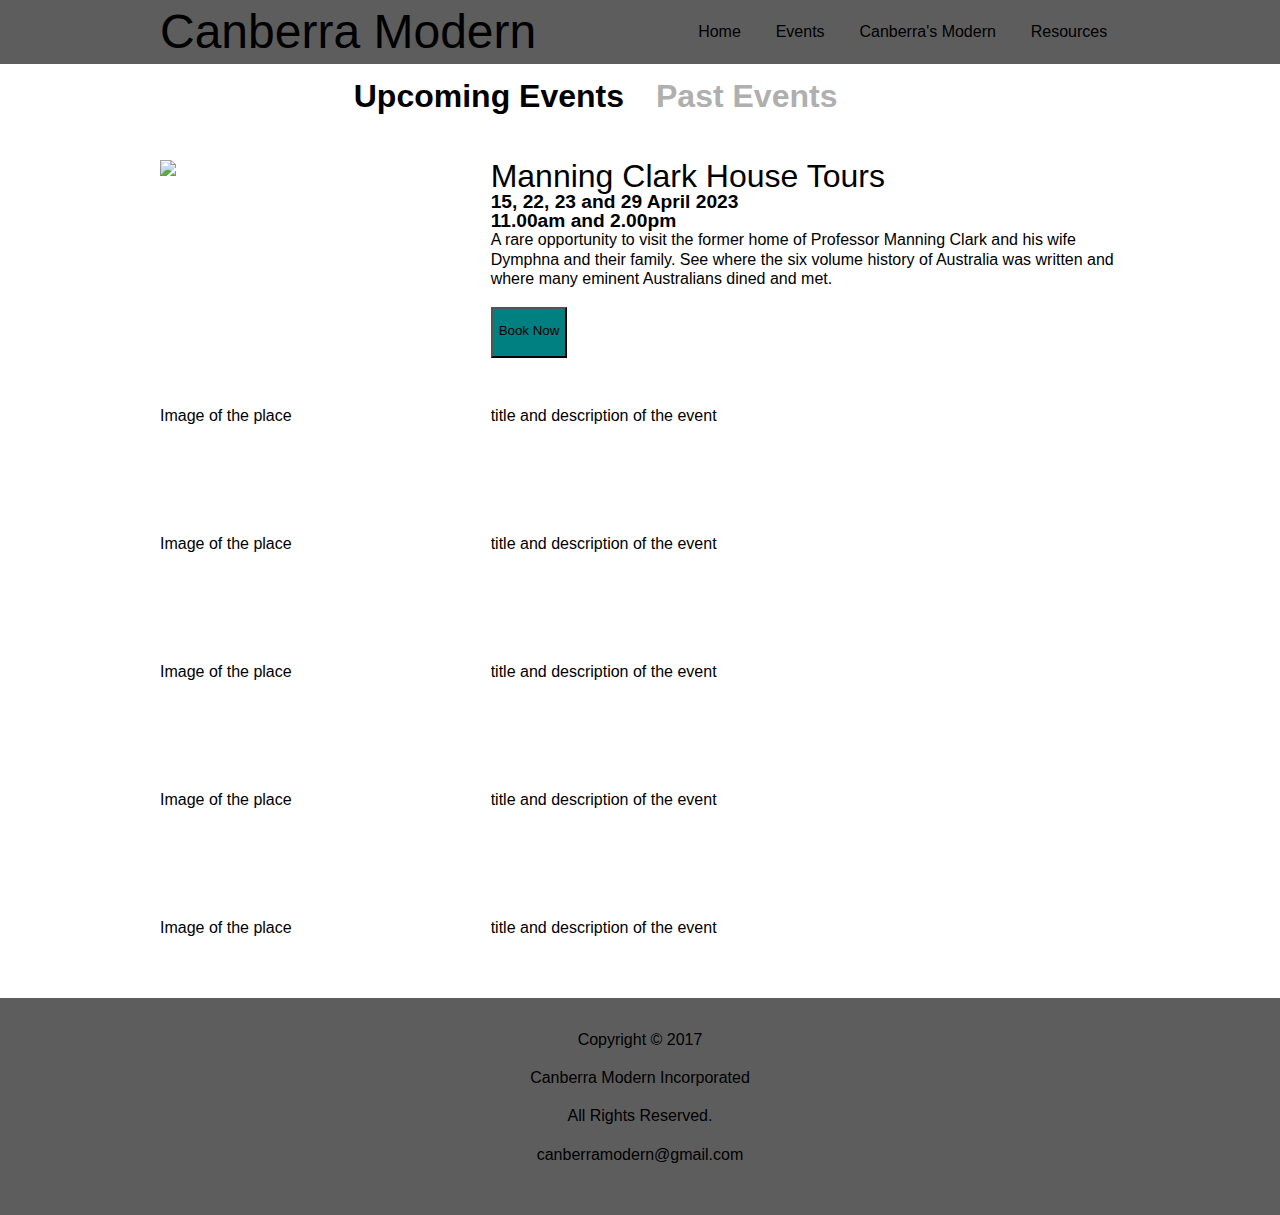
==== events.html @ d7e82297 "Week 9 Class" ====
<!DOCTYPE html>
<html lang="en">
    <head>
        <title>Clara's Website</title>
        <meta charset="utf-8">
        <meta name="viewport" content="width=device-width, initial-scale=1.0">
        <link rel="stylesheet" href="assets/css/reset.css" />
        <link rel="stylesheet" href="assets/css/styles.css" />
    </head>

    <body>
        <header>
            <div class="inner">
                <h1>Canberra Modern</h1>
                <nav>
                     <ul>
                        <li><a href="index.html">Home</a></li>
                        <li><a href="events.html">Events</a></li>
                        <li><a href="modern.html">Canberra's Modern</a></li>
                        <li><a href="resources.html">Resources</a></li>
                     </ul>
                </nav>
            </div>
        </header>

        <main>
            <div class="inner">
                <div class="eventsheader">
                    <div class="upcomingevents">
                        <div class="currenteventsheader"><a href="events.html"><h3>Upcoming Events</h4></a></div>
                    </div>
                    <div class="pastevents">
                        <div class="othereventsheader"><a href="pastevents.html"><h3>Past Events</h4></a></div>
                    </div>
                </div>


                <div class="eventsboxes">
                    <div class="eventinfobox1">
                        <div>
                            <a href="https://www.trybooking.com/events/999149/sessions" target="_blank"><img src="../ASS-01/assets/images/Manning Clark House.jpg"></a>
                        </div>
                        <div>
                            <h3>Manning Clark House Tours</h3>
                            <h4>15, 22, 23 and 29 April 2023</h4>
                            <h4>11.00am and 2.00pm</h4>
                            <p>A rare opportunity to visit the former home of Professor 
                                Manning Clark and his wife Dymphna and their family. See 
                                where the six volume history of Australia was written and 
                                where many eminent Australians dined and met. </p>
                            <a href="https://www.trybooking.com/events/999149/sessions" target="_blank">
                                <button class="booknowbutton">
                                    <div>
                                        <!-- for some reason only the text is the link, not the whole button?? -->
                                        <p>Book Now</p>
                                    </div>
                                </button>
                            </a>
                        </div>
                    </div>
                    <div class="eventinfobox1">
                        <div>
                            <p>Image of the place</p>
                        </div>
                        <div>
                            <p>title and description of the event</p>
                        </div>
                    </div>
                    <div class="eventinfobox1">
                        <div>
                            <p>Image of the place</p>
                        </div>
                        <div>
                            <p>title and description of the event</p>
                        </div>
                    </div>
                    <div class="eventinfobox1">
                        <div>
                            <p>Image of the place</p>
                        </div>
                        <div>
                            <p>title and description of the event</p>
                        </div>
                    </div>
                    <div class="eventinfobox1">
                        <div>
                            <p>Image of the place</p>
                        </div>
                        <div>
                            <p>title and description of the event</p>
                        </div>
                    </div>
                    <div class="eventinfobox1">
                        <div>
                            <p>Image of the place</p>
                        </div>
                        <div>
                            <p>title and description of the event</p>
                        </div>
                    </div>



                </div>
            </div>
        </main>
        
        <footer>
            <div class="inner">
                <div class="footercontents">
                    <div>
                        <p>Copyright © 2017</p>
                        <p>Canberra Modern Incorporated</p>     
                        <p>All Rights Reserved.</p>
                        <p>canberramodern@gmail.com</p>
                    </div>
                </div>
            </div>
        </footer>

    </body>
---- assets/css/styles.css ----
/* adjust display of header */
body{
    font-size: 16px;
    font-family: helvetica;
}
h1{
    font-size: 3em;

}

h2{
    font-size: 2em;
}

h3{
    font-size: 2em;
}

h4{
    font-size: 1.2em;
    font-weight: bold;
}

p{
    font-size: 1em;
    line-height: 1.2em;
    margin-bottom: 1.2em;
}
.eventsheader h3{
    font-weight: bold;
}
header {
    background: #5d5d5d;

}

header nav ul li {
    display: inline;
    margin-left: 0.3em;
}

header nav ul li a {
    color: black;
    text-decoration: none;
    padding: 0.5em 0.8em;
}
header nav ul li a:hover{
    background: darkgray;
    color: white;
}
.currentpage a{
    text-decoration: underline;
}

header .inner{
    display: flex;
    justify-content: space-between;
    gap: 1em;
    height: 4em;
    align-items: center;
}
.inner {
    width: 75%;
    margin: 0 auto;
}

.overview{
    background: red;
    width: 70%;
    margin: 1em 15%;
    padding: 1em;
    justify-content: center;
    align-items: center;
}

aside {
    width: 40%;
    padding-left: 0.5rem;
    margin-left: 0.5rem;
    float: right;
}

.hero{
    background: #f4f4f4;
    min-height: 200px;
}

/* CSS grid  */

.eventsgallery{
    display: grid;
    grid-template-columns: 1fr 1fr 1fr;
    gap: 0.5em;
}

.eventsgallery div{
    display: flex;
    background: red;
    min-height: 5em;
    justify-content: center;
    align-items: center;
}
.gallery h3{
    text-align: center;

}

.who {
    display: grid;
    grid-template-columns: 1fr 1fr 1fr;
    gap:0.5em;;
    margin-bottom:2em;
}
.who div{
    display: flex;
    background: red;
    min-height: 5em;
    justify-content: center;

}
.who h3{
    min-height: 10em;
}

.patron{ 
    display: grid;
    grid-template-columns: 1fr 2fr;
    gap:0.5em;;
    margin-bottom:2em;
    margin-top:1em;
}
.patron div{
    display: flex;
    background: red;
    min-height: 5em;
}

footer {
    background: #5d5d5d;

}

.footercontents{
    text-align: center;
    padding-top: 2em;
    padding-bottom: 2em;
}
.upcomingevents{
    text-align: right;
    padding-right: 1em;
}
.pastevents{
    text-align: left;
    padding-left: 1em;
}
.eventsheader{
    display: grid;
    grid-template-columns: 1fr 1fr;
    
}

.currenteventsheader a:link {
    padding: 1em;
    text-decoration: none;
    color: black;
}
.currenteventsheader a:visited{
    padding: 1em;
    text-decoration: none;
    color: black;
}

.othereventsheader a:link {
    text-decoration: none;
    padding: 1em;
    color: rgb(175, 175, 175);
}
.othereventsheader a:visited{
    text-decoration: none;
    padding: 1em;
    color: rgb(175, 175, 175);
}
.othereventsheader a:hover {
    text-decoration: none;
    padding: 1em;
    color: black;
}


.eventsboxes{
    display: grid;
    gap: 1em;
}

.eventinfobox1{
    display: grid;
    grid-template-columns: 1fr 2fr;
    min-height: 5em;
    gap: 1em;
    padding-top: 2em;

}
.eventinfobox1 img{
    max-width: 100%;
}

.booknowbutton{
    color: black;
    text-decoration: none;
    padding-top: 1em;
    max-width: 10em;
    max-height: 5em;
    text-align: center;
    justify-content: Center;
    background-color: teal;
}



.gallery {
    display: grid;
    /* try using different units here... */
    /* if 4 values = 4 columns */
    grid-template-columns: 1fr 1fr 1fr 1fr;  
    column-gap:.5em;
    row-gap: 1em;
    margin: 2em 0;
}
/* make the boxes look nice */
.gallery div {
    background-color: #a88f8f;
    min-height: 10em;
    display: flex;
    align-items: center;
    justify-content: center; 
}

/* set a background image on one of the boxes */
.gallery .library {
    background-image: url(../images/library.jpg);
    background-repeat: no-repeat;
    background-size: cover;
    /* removes grayscale */
    filter:grayscale(0);
/* position the text in the box */
}
.gallery .callam {
    background-image: url(../images/callam.jpg);
    background-repeat: no-repeat;
    background-size: cover;
    /* removes grayscale */
    filter:grayscale(0);
}
.gallery .universityhouse {
    background-image: url(../images/university-house.jpg);
    background-repeat: no-repeat;
    background-size: cover;
    /* removes grayscale */
    filter:grayscale(0);
/* position the text in the box */
}
.gallery .churchill {
    background-image: url(../images/churchill.jpg);
    background-repeat: no-repeat;
    background-size: cover;
    /* removes grayscale */
    filter:grayscale(0);
/* position the text in the box */
}
.gallery .urambi {
    background-image: url(../images/urambi.jpg);
    background-repeat: no-repeat;
    background-size: cover;
    /* removes grayscale */
    filter:grayscale(0);
/* position the text in the box */
}
.gallery .giralang {
    background-image: url(../images/giralang.jpg);
    background-repeat: no-repeat;
    background-size: cover;
    /* removes grayscale */
    filter:grayscale(0);
/* position the text in the box */
}



.gallery h3 {
    color: #000000;
    text-align: center;
    /* hide the text */
    display: none;
}
.gallery div:hover {
    /* add a grayscale flter */
    filter:grayscale(0.8);
    opacity: 50%;
}
/* trying to make the image opacity 50% but not the text??? */
.gallery div:hover h3 {
    /* make the text visible again on hovers */
    display: block;
    opacity: 200%;
}

#resourcestitle{
    padding-top: 2em;
}


/* media queries    
This defines how the site changes when the screen size is changed */

@media screen and (max-width: 48em) {
    .gallery{
        grid-template-columns: 100%;
    }
}
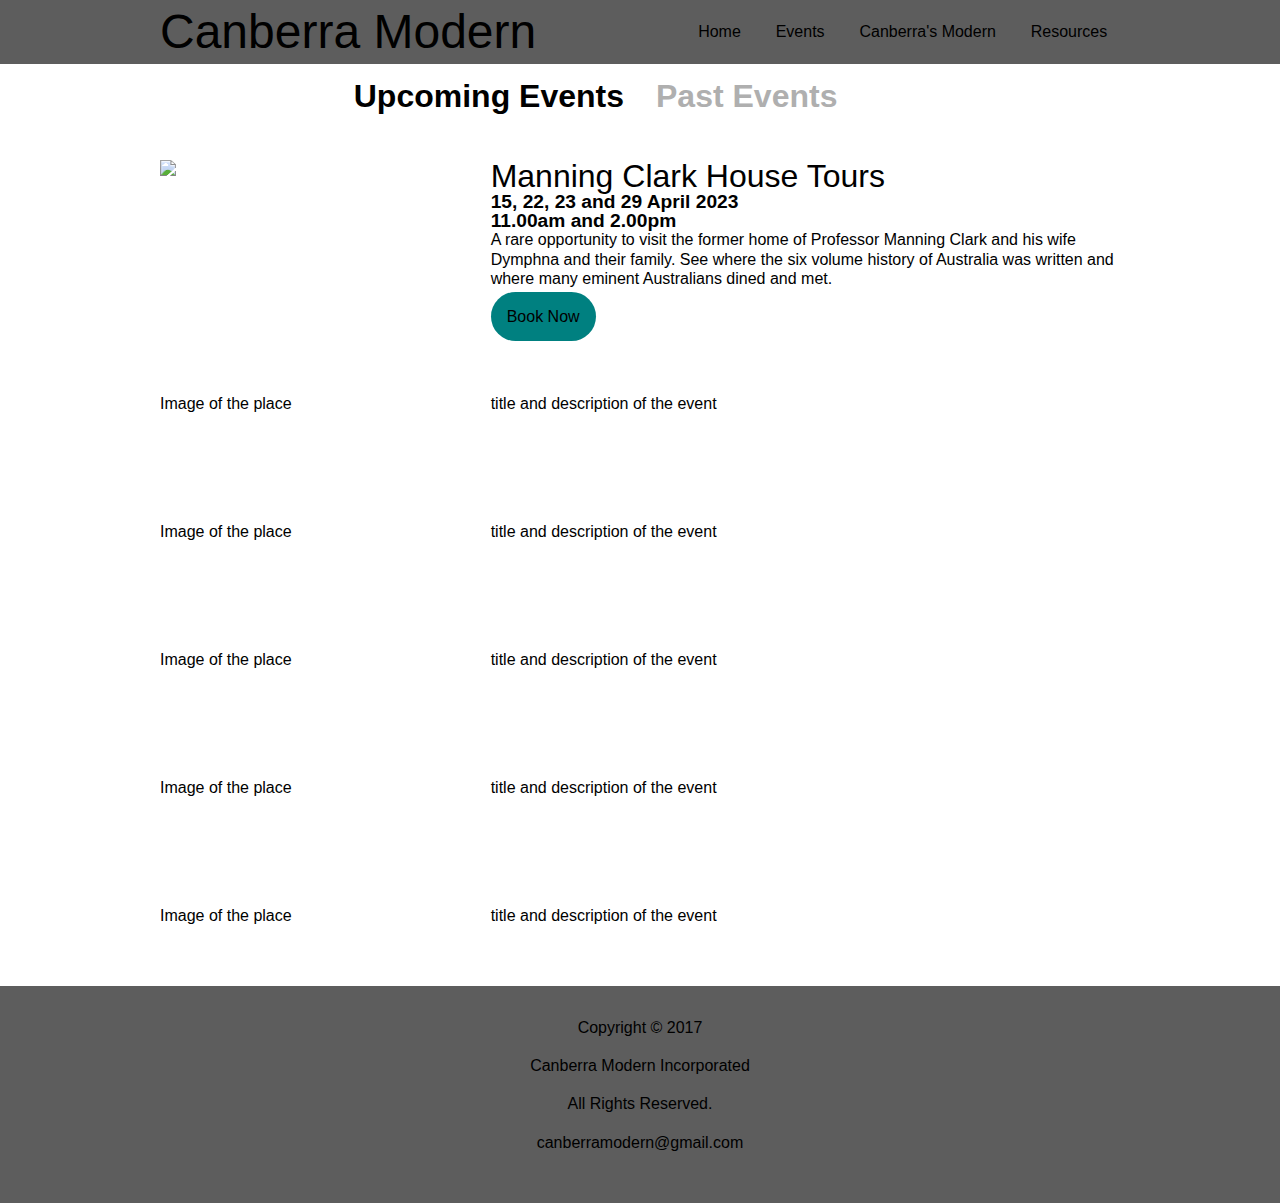
==== commit 9b8d9fbf: "Ben's tweaks" ====
--- a/events.html
+++ b/events.html
@@ -48,13 +48,11 @@
                                 Manning Clark and his wife Dymphna and their family. See 
                                 where the six volume history of Australia was written and 
                                 where many eminent Australians dined and met. </p>
-                            <a href="https://www.trybooking.com/events/999149/sessions" target="_blank">
-                                <button class="booknowbutton">
-                                    <div>
+                            
+                                
                                         <!-- for some reason only the text is the link, not the whole button?? -->
-                                        <p>Book Now</p>
-                                    </div>
-                                </button>
+                                        <p><a class="button" href="https://www.trybooking.com/events/999149/sessions" target="_blank">Book Now</a></p>
+                                    
                             </a>
                         </div>
                     </div>
--- a/assets/css/styles.css
+++ b/assets/css/styles.css
@@ -111,15 +111,29 @@
     gap:0.5em;;
     margin-bottom:2em;
 }
-.who div{
+.who div {
     display: flex;
-    background: red;
+    /* background: red; */
     min-height: 5em;
     justify-content: center;
+    padding: 1em;
 
 }
 .who h3{
     min-height: 10em;
+}
+.who div.photo {
+    background-size: cover;
+    min-height: 10em;
+}
+.edwina {
+    background-image: url(../images/callam.jpg);
+}
+.amy {
+    background-image: url(../images/callam.jpg);
+}
+.rachel {
+    background-image: url(../images/callam.jpg);
 }
 
 .patron{ 
@@ -130,9 +144,10 @@
     margin-top:1em;
 }
 .patron div{
-    display: flex;
+    /* display: flex; */
     background: red;
     min-height: 5em;
+    padding: 1em;
 }
 
 footer {
@@ -214,7 +229,19 @@
     justify-content: Center;
     background-color: teal;
 }
-
+.button {
+    color: black;
+    text-decoration: none;
+    padding: 1em;
+
+    text-align: center;
+    background-color: teal;
+    border-radius: 100px;
+}
+.button:hover {
+    background: red;
+    color: #ffffff;
+}
 
 
 .gallery {
@@ -225,6 +252,12 @@
     column-gap:.5em;
     row-gap: 1em;
     margin: 2em 0;
+}
+.gallery a {
+    display: block;
+    width: 100%;
+    height: 100%;
+    text-decoration: none;
 }
 /* make the boxes look nice */
 .gallery div {
@@ -294,14 +327,14 @@
 }
 .gallery div:hover {
     /* add a grayscale flter */
-    filter:grayscale(0.8);
-    opacity: 50%;
+    /* filter:grayscale(0.8); */
+    /* opacity: 50%; */
 }
 /* trying to make the image opacity 50% but not the text??? */
 .gallery div:hover h3 {
     /* make the text visible again on hovers */
     display: block;
-    opacity: 200%;
+    /* opacity: 200%; */
 }
 
 #resourcestitle{
